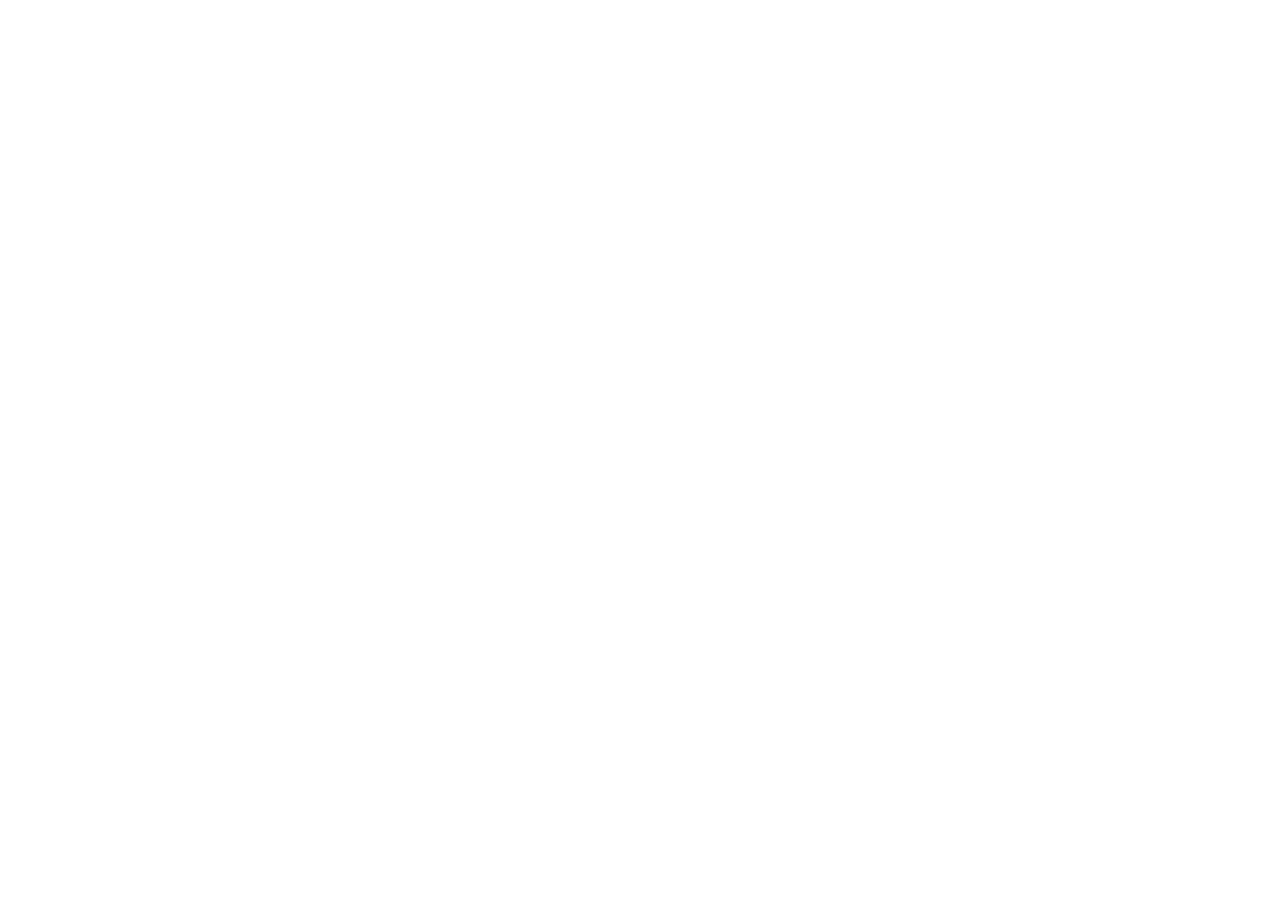
==== sn.html @ a32f780d "first commit" ====
<!DOCTYPE html>
<html lang="en">
<head>
    <meta charset="UTF-8">
    <meta name="viewport" content="width=device-width, initial-scale=1.0">
    <title>Shuvo Nath</title>
</head>
<body>
    
</body>
</html>
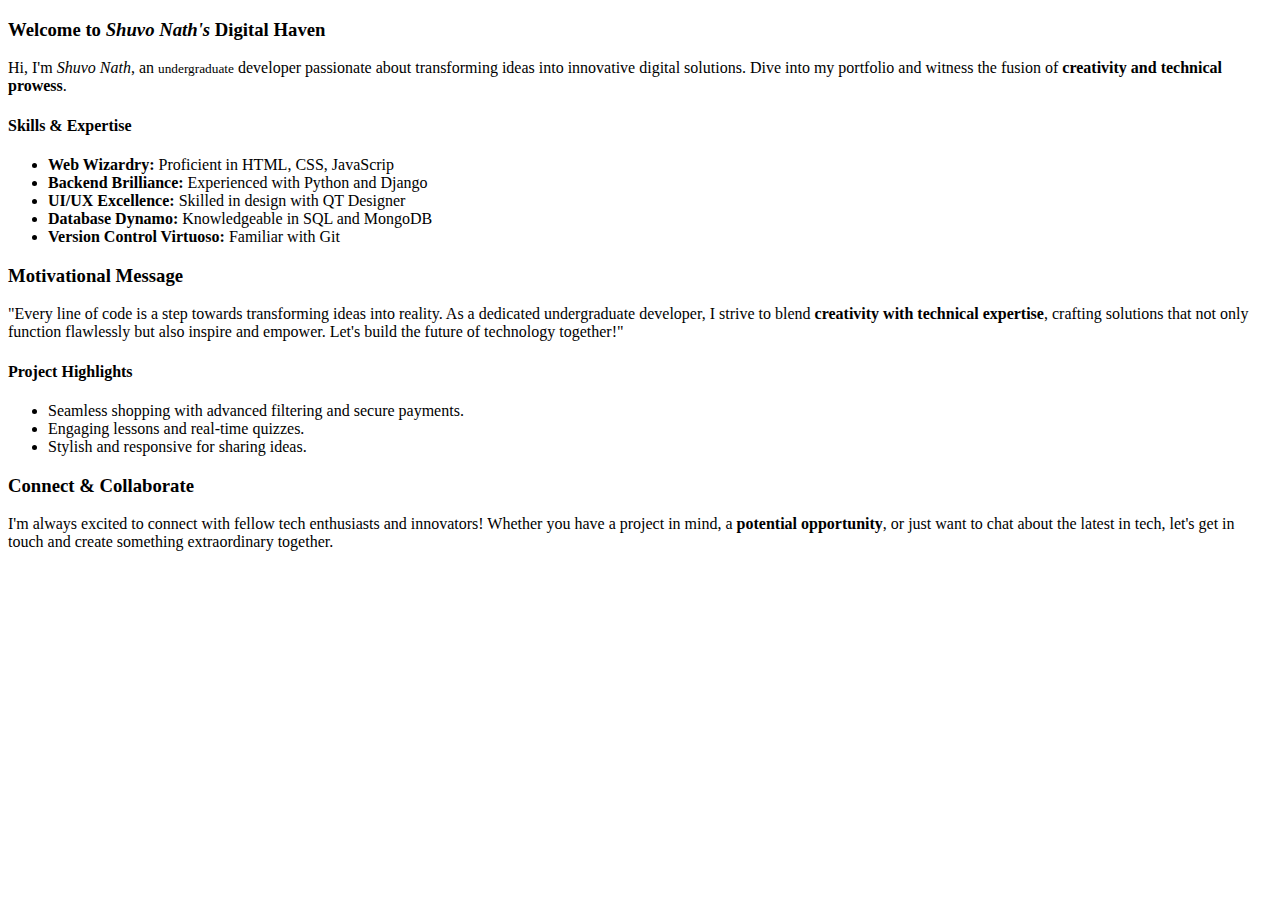
==== commit 45bef352: "second commit" ====
--- a/sn.html
+++ b/sn.html
@@ -4,8 +4,44 @@
     <meta charset="UTF-8">
     <meta name="viewport" content="width=device-width, initial-scale=1.0">
     <title>Shuvo Nath</title>
+    <link rel="shortcut icon" href="shuvo/B&A.jpg">
+    <link rel="stylesheet" href="sn.css">
 </head>
 <body>
+    <div>
+        <h3>Welcome to <i>Shuvo Nath's</i> Digital Haven</h3>
+        <p>Hi, I'm <i>Shuvo Nath</i>, an <small>undergraduate</small> developer passionate about transforming ideas into innovative digital solutions. Dive into my portfolio and witness the fusion of <b>creativity and technical prowess</b>.</p>
+    </div>
+    <div>
+        <h4>Skills & Expertise</h4>
+        <ul>
+            <li><b>Web Wizardry:</b> Proficient in HTML, CSS, JavaScrip</li>
+            <li><b>Backend Brilliance:</b> Experienced with Python and Django</li>
+            <li><b>UI/UX Excellence:</b> Skilled in design with QT Designer</li>
+            <li><b>Database Dynamo:</b> Knowledgeable in SQL and MongoDB</li>
+            <li><b>Version Control Virtuoso:</b> Familiar with Git</li>
+        </ul>
+    </div>
+
+    <div>
+        <h3>Motivational Message</h3>
+        <p>"Every line of code is a step towards transforming ideas into reality. As a dedicated undergraduate developer, I strive to blend <b>creativity with technical expertise</b>, crafting solutions that not only function flawlessly but also inspire and empower. Let's build the future of technology together!"</p>
+    </div>
     
+    <div>
+        <h4>Project Highlights</h4>
+        <ul>
+            <li> Seamless shopping with advanced filtering and secure payments.</li>
+            <li>Engaging lessons and real-time quizzes.</li>
+            <li>Stylish and responsive for sharing ideas.</li>
+        </ul>
+    </div>
+
+    <div>
+        <h3>Connect & Collaborate</h3>
+        <p>I'm always excited to connect with fellow tech enthusiasts and innovators! Whether you have a project in mind, a <b>potential opportunity</b>, or just want to chat about the latest in tech, let's get in touch and create something extraordinary together.
+
+        </p>
+    </div>
 </body>
 </html>--- a/sn.css
+++ b/sn.css
@@ -0,0 +1,4 @@
+b
+{
+    
+}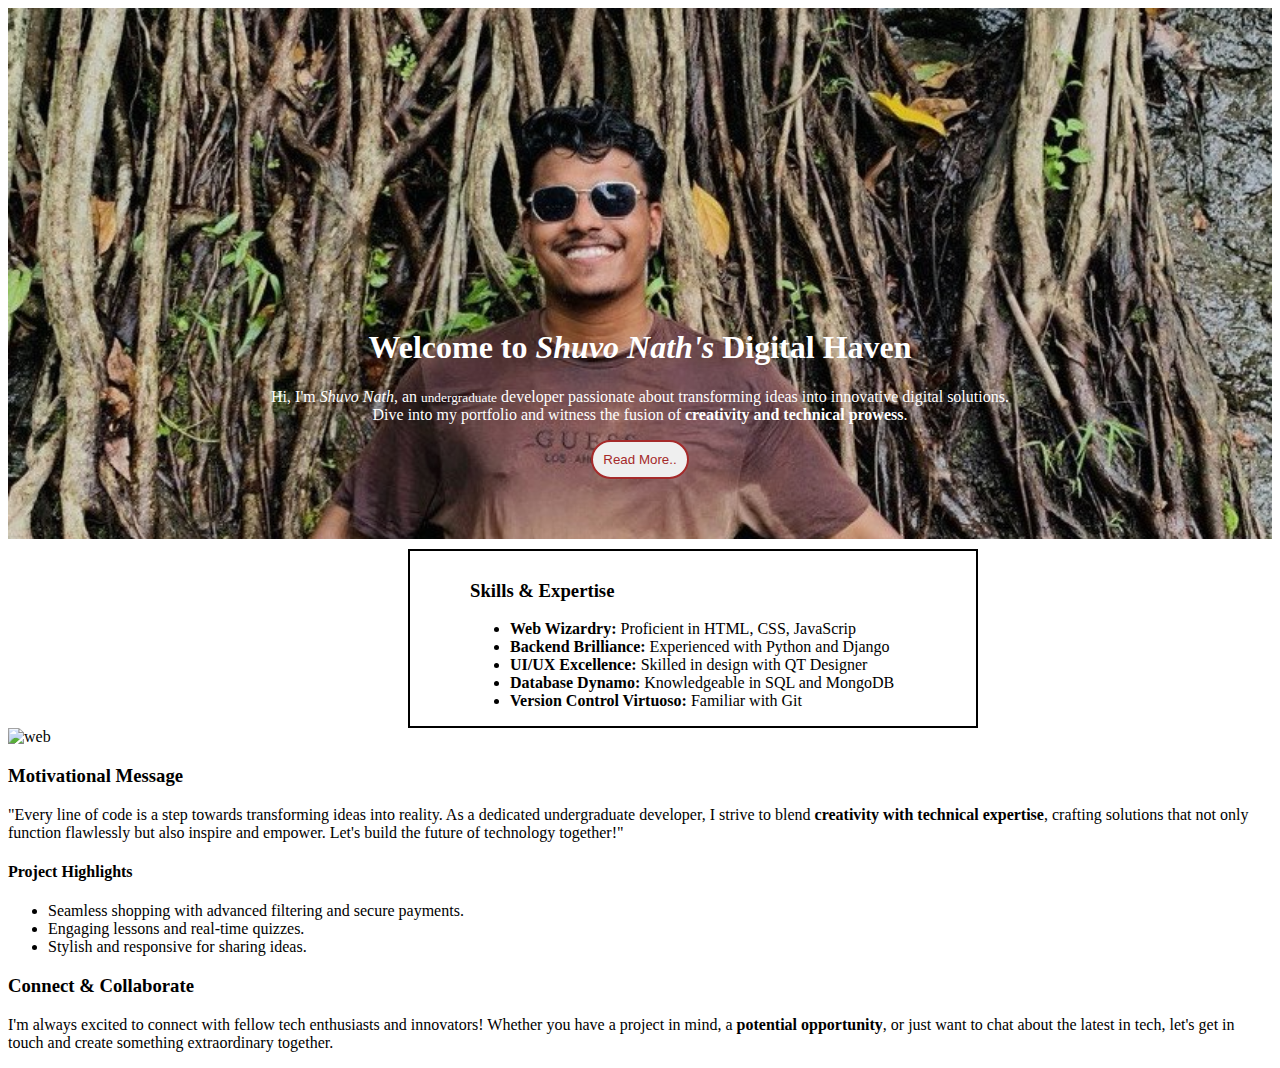
==== commit 6570150a: "third commit" ====
--- a/sn.html
+++ b/sn.html
@@ -8,12 +8,13 @@
     <link rel="stylesheet" href="sn.css">
 </head>
 <body>
-    <div>
-        <h3>Welcome to <i>Shuvo Nath's</i> Digital Haven</h3>
-        <p>Hi, I'm <i>Shuvo Nath</i>, an <small>undergraduate</small> developer passionate about transforming ideas into innovative digital solutions. Dive into my portfolio and witness the fusion of <b>creativity and technical prowess</b>.</p>
+    <div class="fst">
+        <h1>Welcome to <i>Shuvo Nath's</i> Digital Haven</h1>
+        <p>Hi, I'm <i>Shuvo Nath</i>, an <small>undergraduate</small> developer passionate about transforming ideas into innovative digital solutions. <br> Dive into my portfolio and witness the fusion of <b>creativity and technical prowess</b>.</p>
+        <button id="B">Read More..</button>
     </div>
-    <div>
-        <h4>Skills & Expertise</h4>
+    <div class="snd">
+        <h3 id="title">Skills & Expertise</h3>
         <ul>
             <li><b>Web Wizardry:</b> Proficient in HTML, CSS, JavaScrip</li>
             <li><b>Backend Brilliance:</b> Experienced with Python and Django</li>
@@ -22,6 +23,11 @@
             <li><b>Version Control Virtuoso:</b> Familiar with Git</li>
         </ul>
     </div>
+    <div>
+        <img src="C:\programming hero\New folder\shuvo\download.jfif" alt="web">
+
+    </div>
+    
 
     <div>
         <h3>Motivational Message</h3>
--- a/sn.css
+++ b/sn.css
@@ -1,4 +1,29 @@
-b
+.fst
 {
-    
+    color: white;
+    text-align:center;
+    /* margin: 80px 4px 4px 4px; */
+     padding: 300px 0px 60px 0px; 
+    background-image: url("shuvo/sikorHHF.jpg");
+    background-size: cover;
+    width: 100%;
+    height: auto;
+
+}
+#B
+{
+    color: brown;
+    border: 2px solid;
+    border-radius: 20px;
+    padding: 10px;
+
+}
+.snd
+{
+    margin: 10px 0px 0px 400px;
+    padding: 10px 0px 0px 60px;
+    border: 2px solid;
+    background-size: cover;
+    width: 40%;
+    height: auto;
 }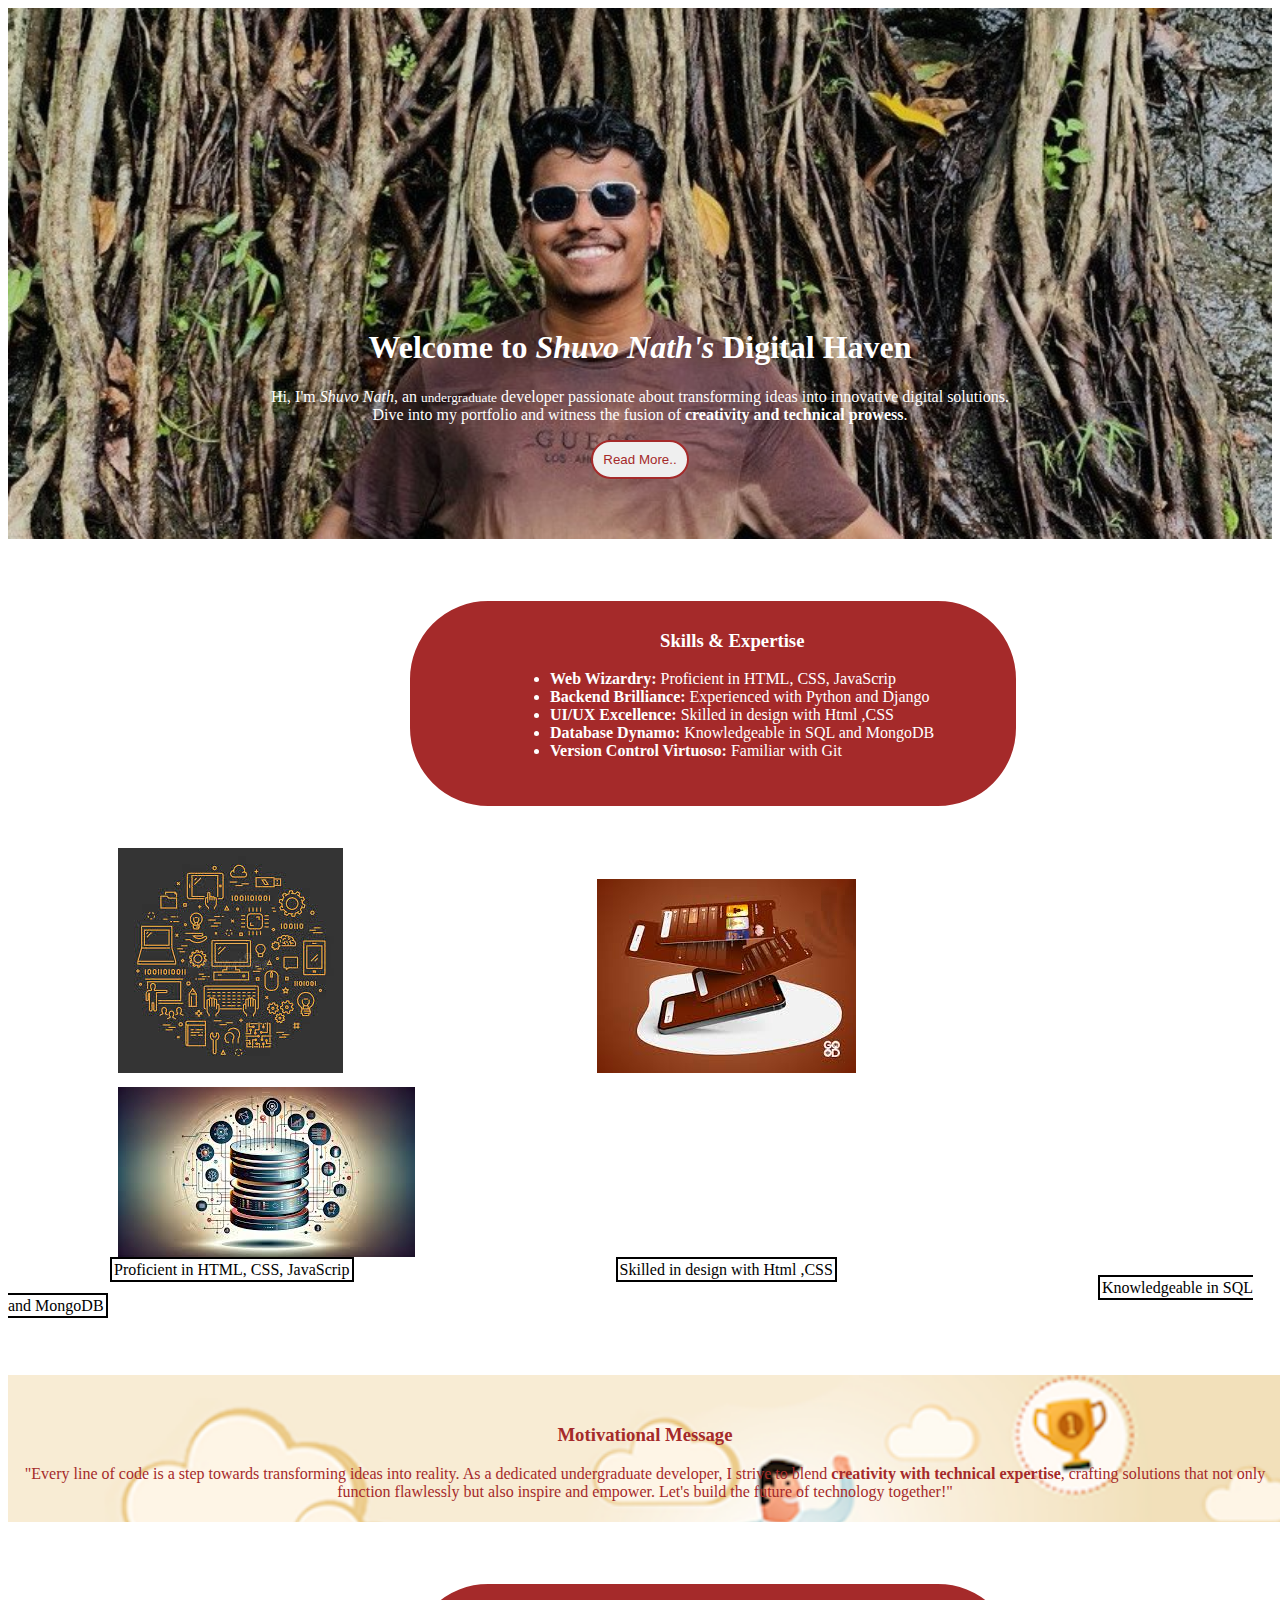
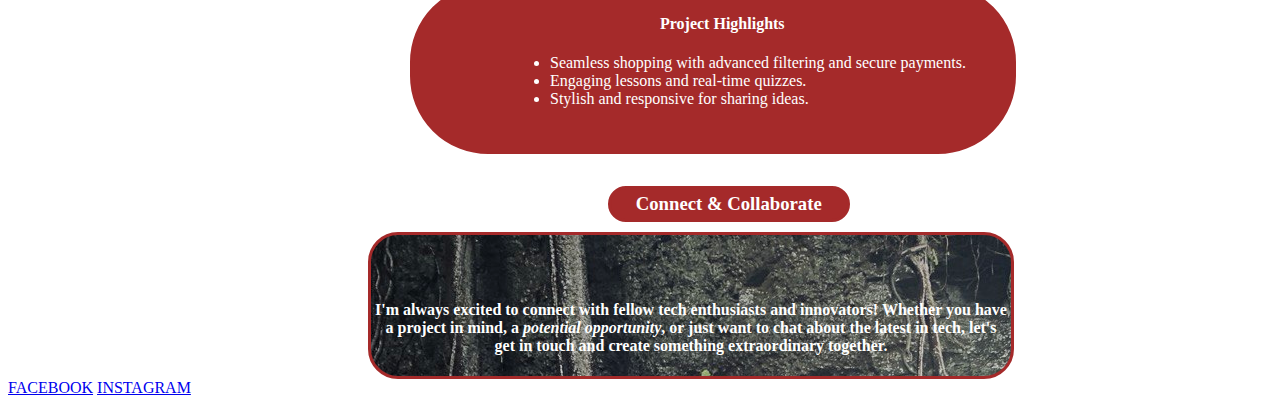
==== commit d49df722: "fourth commit" ====
--- a/sn.html
+++ b/sn.html
@@ -14,40 +14,48 @@
         <button id="B">Read More..</button>
     </div>
     <div class="snd">
-        <h3 id="title">Skills & Expertise</h3>
+        <h3 id="title" style="padding: 0px 0px 0px 150px;">Skills & Expertise</h3>
         <ul>
             <li><b>Web Wizardry:</b> Proficient in HTML, CSS, JavaScrip</li>
             <li><b>Backend Brilliance:</b> Experienced with Python and Django</li>
-            <li><b>UI/UX Excellence:</b> Skilled in design with QT Designer</li>
+            <li><b>UI/UX Excellence:</b> Skilled in design with Html ,CSS</li>
             <li><b>Database Dynamo:</b> Knowledgeable in SQL and MongoDB</li>
             <li><b>Version Control Virtuoso:</b> Familiar with Git</li>
         </ul>
     </div>
     <div>
-        <img src="C:\programming hero\New folder\shuvo\download.jfif" alt="web">
+        <img id="P" src="shuvo/download.jfif" alt="web Wizardry">
+        <img id="PP" src="shuvo/download (1).jfif" alt="UI/UX">
+        <img id="PPP" src="shuvo/download (2).jfif" alt="Database">
+    </div>
+    <div>
+        <span id="P1box">Proficient in HTML, CSS, JavaScrip</span>
+        <span id="P1box" style="margin: 0px 0px 0px 258px;">Skilled in design with Html ,CSS</span>
+        <span id="P1box" style="margin: 0px 0px 0px 1090px;">Knowledgeable in SQL and MongoDB</span>
 
     </div>
     
 
-    <div>
+    <div class="trd">
         <h3>Motivational Message</h3>
         <p>"Every line of code is a step towards transforming ideas into reality. As a dedicated undergraduate developer, I strive to blend <b>creativity with technical expertise</b>, crafting solutions that not only function flawlessly but also inspire and empower. Let's build the future of technology together!"</p>
     </div>
     
-    <div>
-        <h4>Project Highlights</h4>
+    <div class="snd">
+        <h4 id="title" style="padding: 0px 0px 0px 150px;">Project Highlights</h4>
         <ul>
             <li> Seamless shopping with advanced filtering and secure payments.</li>
             <li>Engaging lessons and real-time quizzes.</li>
             <li>Stylish and responsive for sharing ideas.</li>
         </ul>
     </div>
+    <h3 id="S">Connect & Collaborate</h3>
+    <div class="fth">
+        <p><b>I'm always excited to connect with fellow tech enthusiasts and innovators! Whether you have a project in mind, a <i>potential opportunity</i>, or just want to chat about the latest in tech, let's get in touch and create something extraordinary together.</b></p>
+    </div>
 
-    <div>
-        <h3>Connect & Collaborate</h3>
-        <p>I'm always excited to connect with fellow tech enthusiasts and innovators! Whether you have a project in mind, a <b>potential opportunity</b>, or just want to chat about the latest in tech, let's get in touch and create something extraordinary together.
+    <a href="https://www.facebook.com/ShuboN75S/" id="F">FACEBOOK</a>
+    <a href="https://www.instagram.com/shuvon75s/?hl=en" id="I">INSTAGRAM</a>
 
-        </p>
-    </div>
 </body>
 </html>--- a/sn.css
+++ b/sn.css
@@ -20,10 +20,74 @@
 }
 .snd
 {
-    margin: 10px 0px 0px 400px;
-    padding: 10px 0px 0px 60px;
+    color: white;
+    background-color: brown;
+    border: 3px solid brown;
+    border-radius: 80px;
+    margin: 60px 0px 30px 400px;
+    padding: 10px 0px 30px 100px;
     border: 2px solid;
     background-size: cover;
     width: 40%;
     height: auto;
+}
+#P
+{
+    margin: 10px 150px 0px 110px;
+}
+#PP
+{
+    margin: 10px 100px 0px 100px;
+    text-align: center;
+}
+#PPP
+{
+    margin: 10px 100px 0px 110px;
+}
+#P1box
+{
+    border: 2px solid ;
+    padding: 2px;
+    width: 18%;
+    margin: 0px 0px 0px 102px;
+}
+.trd
+{
+    color: brown;
+    text-align:center;
+    background-image: url("shuvo/1567294559830.png");
+    background-size: cover;
+    padding: 30px 5px 5px 5px;
+    width: 100%;
+    height: auto;
+    margin: 60px 0px 0px 0px;
+}
+#S
+{
+    color: white;
+    background-color: brown;
+    border: 3px solid brown;
+    border-radius: 45px;
+    text-align: center;
+    width: 18%;
+    height: auto;
+    padding: 4px;
+    margin: 0px 0px 10px 600px;
+}
+.fth
+{
+    color: white;
+    background-image: url("shuvo/sikorH.jpg");
+    border: 3px solid brown;
+    width: 50%;
+    height: auto;
+    text-align: center;
+    margin: 0px 0px 0px 360px;
+    border-radius: 30px;
+    padding: 50px 4px 5px 4px;
+
+}
+#F
+{
+    background-image: ;
 }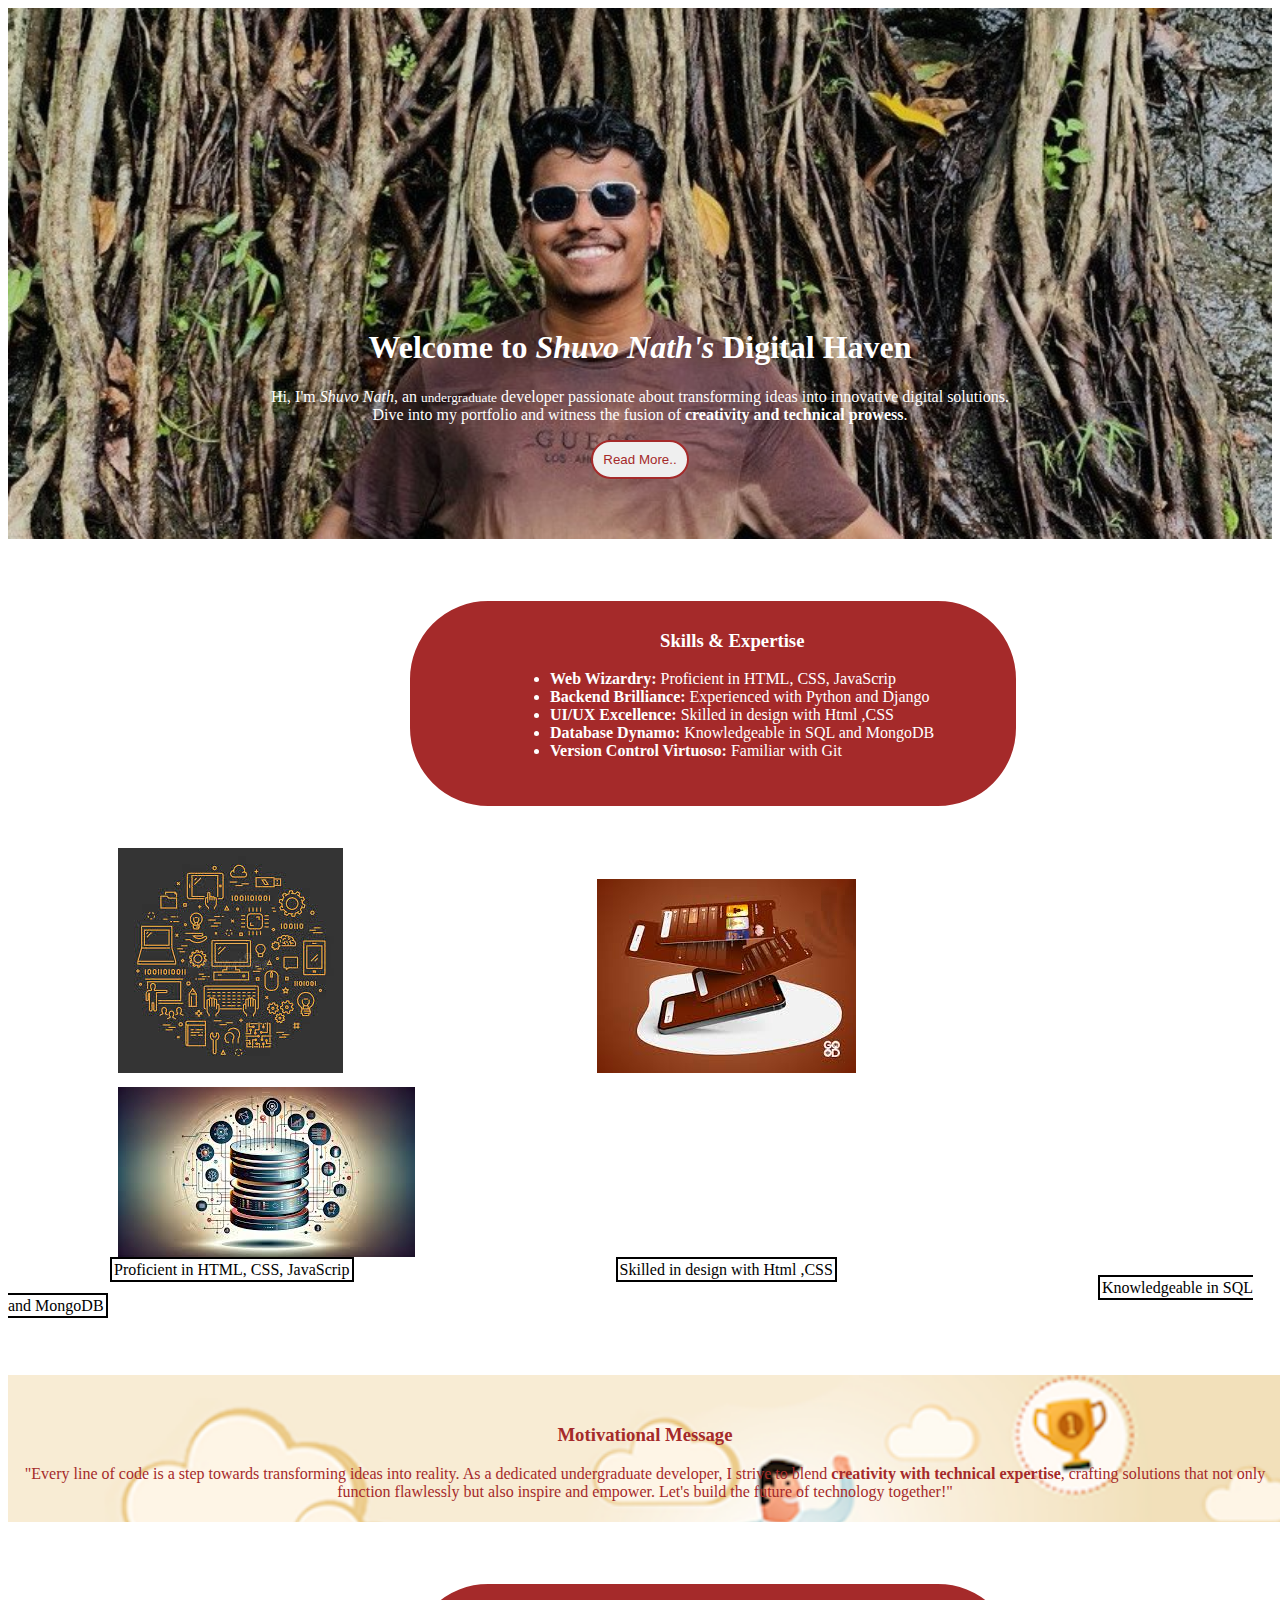
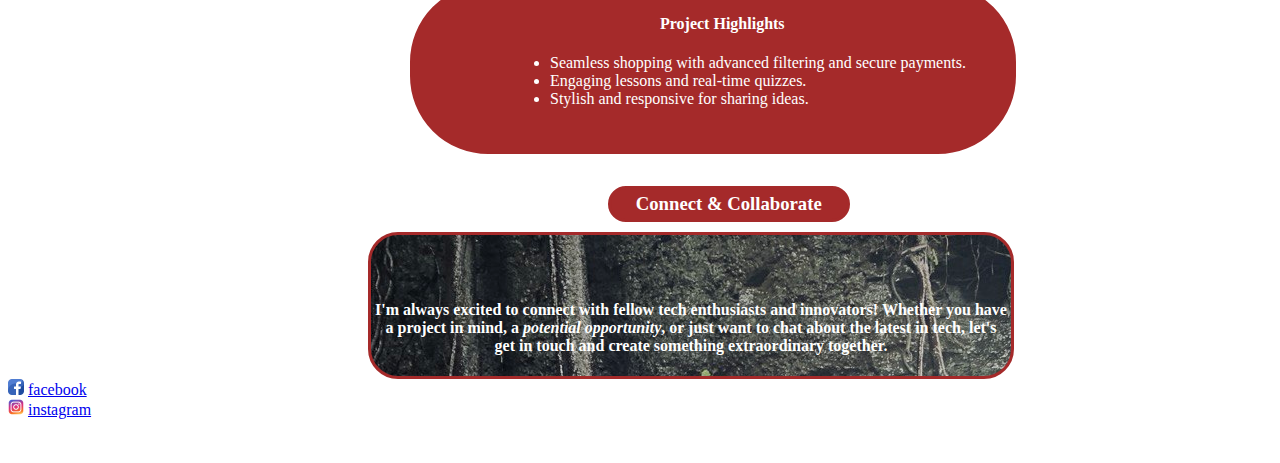
==== commit 2ab11fe5: "my Fifth commit" ====
--- a/sn.html
+++ b/sn.html
@@ -53,9 +53,18 @@
     <div class="fth">
         <p><b>I'm always excited to connect with fellow tech enthusiasts and innovators! Whether you have a project in mind, a <i>potential opportunity</i>, or just want to chat about the latest in tech, let's get in touch and create something extraordinary together.</b></p>
     </div>
-
-    <a href="https://www.facebook.com/ShuboN75S/" id="F">FACEBOOK</a>
-    <a href="https://www.instagram.com/shuvon75s/?hl=en" id="I">INSTAGRAM</a>
+    <div>
+        <img src="shuvo/facebook.png" width="16" height="16" alt="FB">
+        <a href="https://www.facebook.com/ShuboN75S/" >facebook</a>
+    </div>
+    <div>
+        <img src="shuvo/instagram.png" width="16" height="16" alt="IG">
+        <a href="https://www.instagram.com/shuvon75s/?hl=en" >instagram</a>
+    </div>
+    <br><br>
+    <div>
+        
+    </div>
 
 </body>
 </html>--- a/sn.css
+++ b/sn.css
@@ -86,8 +86,4 @@
     border-radius: 30px;
     padding: 50px 4px 5px 4px;
 
-}
-#F
-{
-    background-image: ;
 }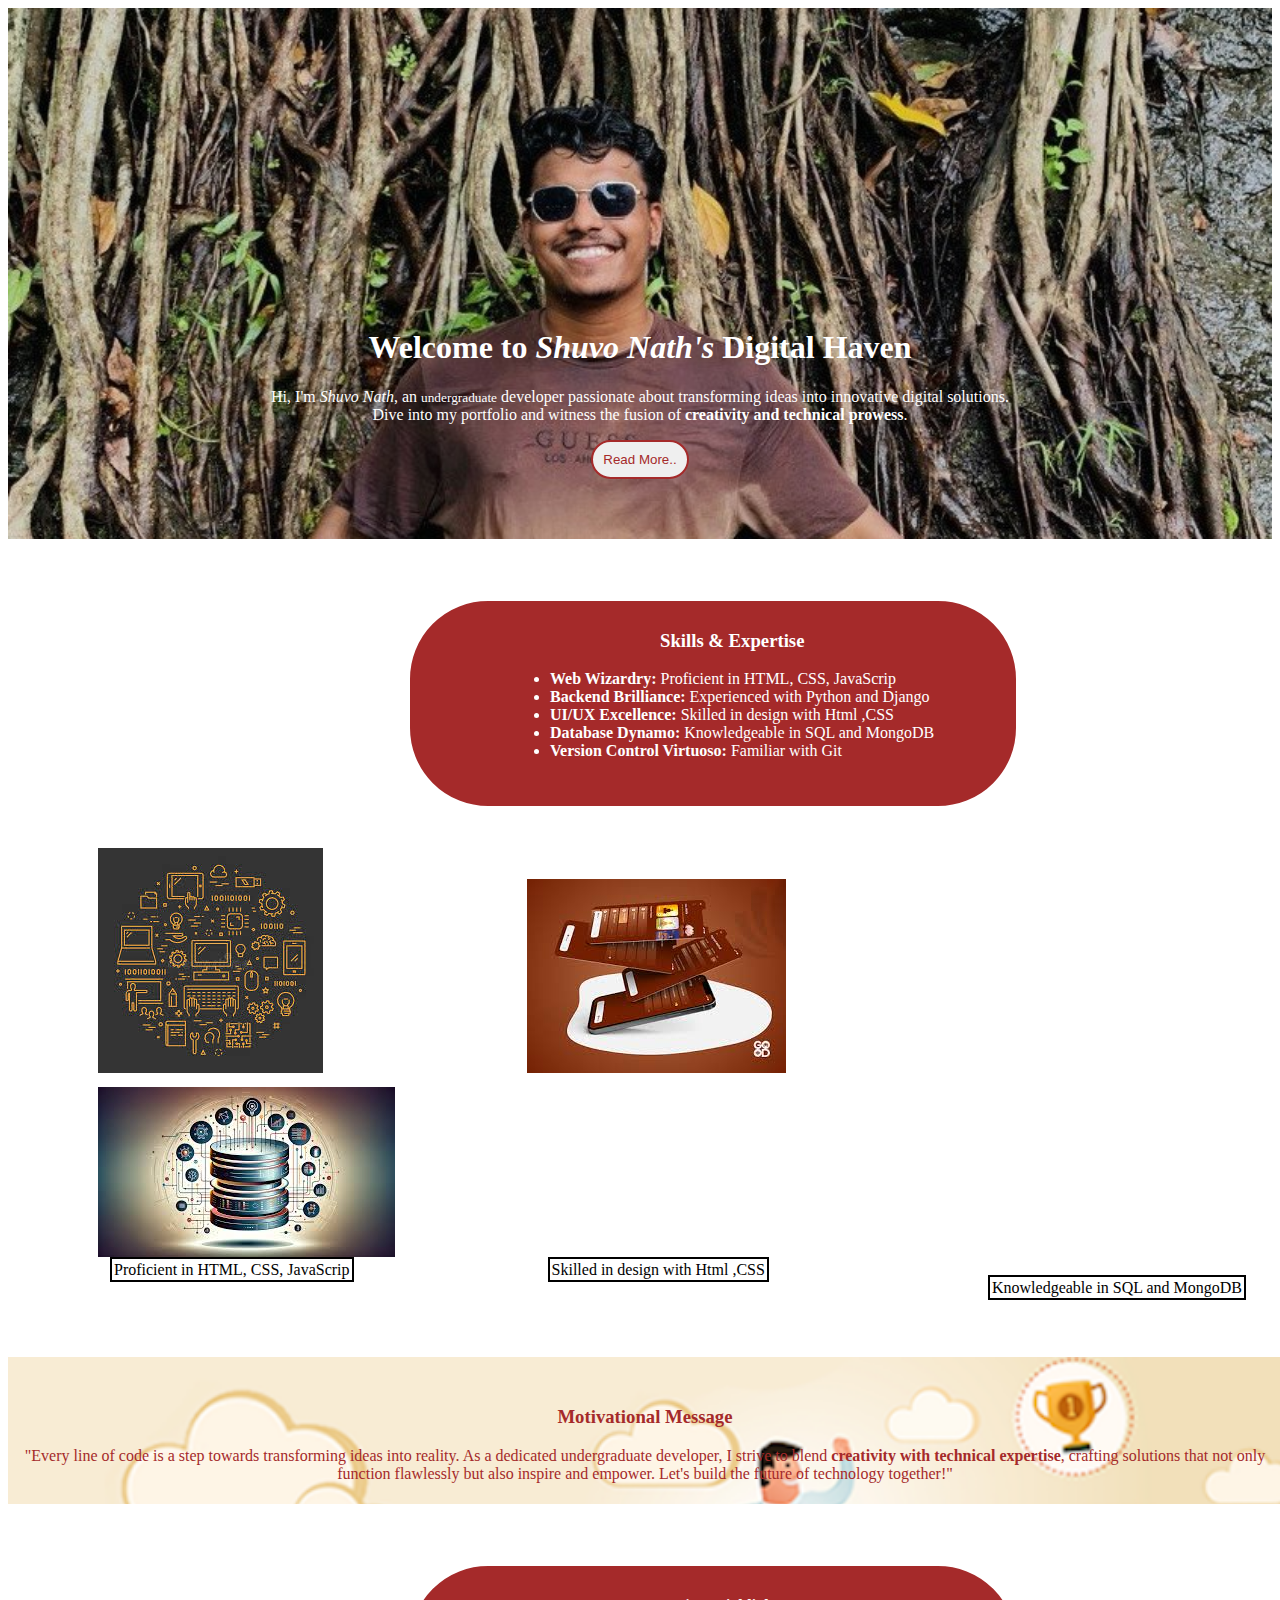
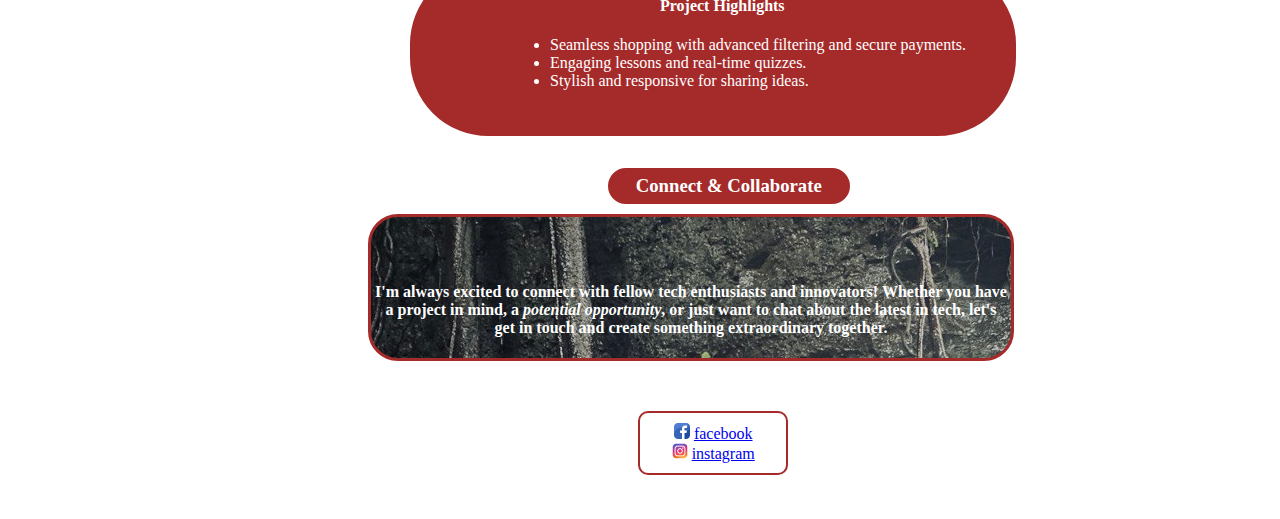
==== commit 40ca929e: "sixth commit" ====
--- a/sn.html
+++ b/sn.html
@@ -30,8 +30,8 @@
     </div>
     <div>
         <span id="P1box">Proficient in HTML, CSS, JavaScrip</span>
-        <span id="P1box" style="margin: 0px 0px 0px 258px;">Skilled in design with Html ,CSS</span>
-        <span id="P1box" style="margin: 0px 0px 0px 1090px;">Knowledgeable in SQL and MongoDB</span>
+        <span id="P1box" style="margin: 0px 0px 0px 190px;">Skilled in design with Html ,CSS</span>
+        <span id="P1box" style="margin: 0px 0px 0px 980px;">Knowledgeable in SQL and MongoDB</span>
 
     </div>
     
@@ -53,18 +53,19 @@
     <div class="fth">
         <p><b>I'm always excited to connect with fellow tech enthusiasts and innovators! Whether you have a project in mind, a <i>potential opportunity</i>, or just want to chat about the latest in tech, let's get in touch and create something extraordinary together.</b></p>
     </div>
+    <div class="FI">
     <div>
         <img src="shuvo/facebook.png" width="16" height="16" alt="FB">
-        <a href="https://www.facebook.com/ShuboN75S/" >facebook</a>
-    </div>
+        <a href="https://www.facebook.com/ShuboN75S/" target="_blank">facebook</a>
+    </div >
     <div>
         <img src="shuvo/instagram.png" width="16" height="16" alt="IG">
-        <a href="https://www.instagram.com/shuvon75s/?hl=en" >instagram</a>
+        <a href="https://www.instagram.com/shuvon75s/?hl=en" target="_blank">instagram</a>
     </div>
+</div>
     <br><br>
-    <div>
+    
         
-    </div>
 
 </body>
 </html>--- a/sn.css
+++ b/sn.css
@@ -33,16 +33,16 @@
 }
 #P
 {
-    margin: 10px 150px 0px 110px;
+    margin: 10px 110px 0px 90px;
 }
 #PP
 {
-    margin: 10px 100px 0px 100px;
+    margin: 10px 80px 0px 90px;
     text-align: center;
 }
 #PPP
 {
-    margin: 10px 100px 0px 110px;
+    margin: 10px 80px 0px 90px;
 }
 #P1box
 {
@@ -86,4 +86,14 @@
     border-radius: 30px;
     padding: 50px 4px 5px 4px;
 
+}
+.FI
+{
+    border: 2px solid brown;
+    border-radius: 10px;
+    text-align: center;
+    width: 10%;
+    height: auto;
+    margin: 50px 0px 0px 630px;
+    padding: 10px;
 }